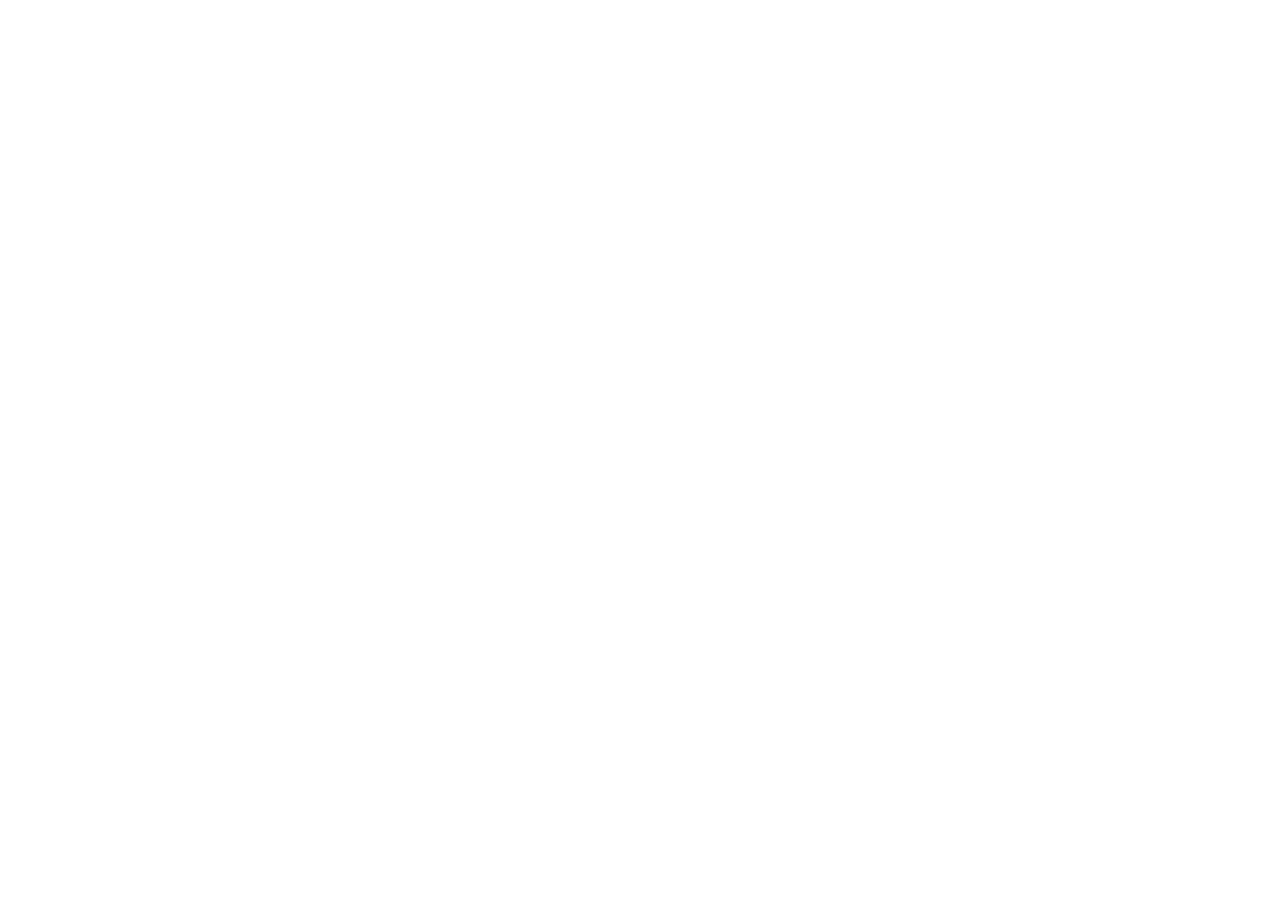
==== 123.html @ 5ebad7bf "Commit from Pingendo" ====
<html>
    <head>
        <meta charset="utf-8">
        <meta name="viewport" content="width=device-width, initial-scale=1">
        <link href="http://cdnjs.cloudflare.com/ajax/libs/font-awesome/4.6.1/css/font-awesome.min.css" rel="stylesheet" type="text/css">
        <link href="http://v4.pingendo.com/assets/bootstrap/themes/default.css" rel="stylesheet" type="text/css">
    </head>
    <body>
        <script type="text/javascript" src="http://cdnjs.cloudflare.com/ajax/libs/jquery/2.0.3/jquery.min.js"></script>
        <script type="text/javascript" src="https://cdn.rawgit.com/twbs/bootstrap/v4-dev/dist/js/bootstrap.js"></script>
    </body>
</html>
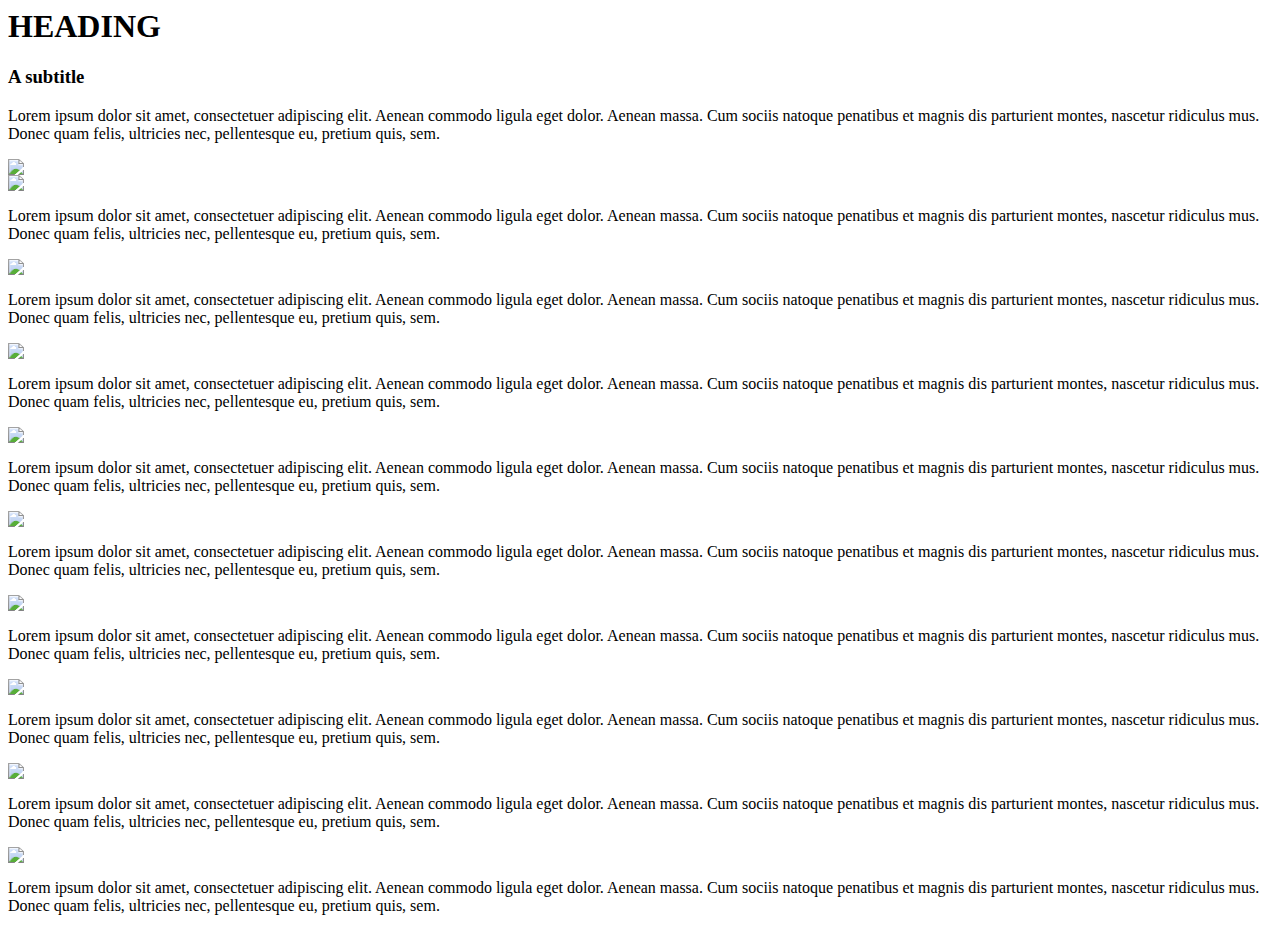
==== commit 13c57eb2: "Commit from Pingendo" ====
--- a/123.html
+++ b/123.html
@@ -1,12 +1,104 @@
 <html>
-    <head>
-        <meta charset="utf-8">
-        <meta name="viewport" content="width=device-width, initial-scale=1">
-        <link href="http://cdnjs.cloudflare.com/ajax/libs/font-awesome/4.6.1/css/font-awesome.min.css" rel="stylesheet" type="text/css">
-        <link href="http://v4.pingendo.com/assets/bootstrap/themes/default.css" rel="stylesheet" type="text/css">
-    </head>
-    <body>
-        <script type="text/javascript" src="http://cdnjs.cloudflare.com/ajax/libs/jquery/2.0.3/jquery.min.js"></script>
-        <script type="text/javascript" src="https://cdn.rawgit.com/twbs/bootstrap/v4-dev/dist/js/bootstrap.js"></script>
-    </body>
+
+<head>
+  <meta charset="utf-8">
+  <meta name="viewport" content="width=device-width, initial-scale=1">
+  <link href="http://cdnjs.cloudflare.com/ajax/libs/font-awesome/4.6.1/css/font-awesome.min.css" rel="stylesheet" type="text/css">
+  <link href="http://v4.pingendo.com/assets/bootstrap/themes/default.css" rel="stylesheet" type="text/css">
+  <style>
+    /* Note: Try to remove the following lines to see the effect of CSS positioning */
+    
+    .affix {
+      top: 20px;
+    }
+  </style>
+</head>
+
+<body>
+  <div class="p-y-3 section" draggable="true">
+    <div class="container">
+      <div class="row">
+        <div class="col-md-6" data-offset-top="205" data-spy="affix">
+          <h1 class="text-primary">HEADING</h1>
+          <h3>A subtitle</h3>
+          <p class="lead">Lorem ipsum dolor sit amet, consectetuer adipiscing elit. Aenean commodo ligula eget dolor. Aenean massa. Cum sociis natoque penatibus et magnis dis parturient montes, nascetur ridiculus mus. Donec quam felis, ultricies nec, pellentesque eu,
+            pretium quis, sem.</p>
+        </div>
+        <div class="col-md-6">
+          <img src="http://v4.pingendo.com/assets/photos/wireframe/photo-1.jpg" class="img-fluid">
+        </div>
+      </div>
+    </div>
+  </div>
+  <div class="p-y-3 section" draggable="true">
+    <div class="container">
+      <div class="row">
+        <div class="col-md-4">
+          <img src="http://v4.pingendo.com/assets/photos/wireframe/photo-1.jpg" class="img-fluid m-y">
+          <p class="m-y-1">Lorem ipsum dolor sit amet, consectetuer adipiscing elit. Aenean commodo ligula eget dolor. Aenean massa. Cum sociis natoque penatibus et magnis dis parturient montes, nascetur ridiculus mus. Donec quam felis, ultricies nec, pellentesque eu,
+            pretium quis, sem.</p>
+        </div>
+        <div class="col-md-4">
+          <img src="http://v4.pingendo.com/assets/photos/wireframe/photo-2.jpg" class="img-fluid m-y">
+          <p class="m-y-1">Lorem ipsum dolor sit amet, consectetuer adipiscing elit. Aenean commodo ligula eget dolor. Aenean massa. Cum sociis natoque penatibus et magnis dis parturient montes, nascetur ridiculus mus. Donec quam felis, ultricies nec, pellentesque eu,
+            pretium quis, sem.</p>
+        </div>
+        <div class="col-md-4">
+          <img src="http://v4.pingendo.com/assets/photos/wireframe/photo-3.jpg" class="img-fluid m-y">
+          <p class="m-y-1">Lorem ipsum dolor sit amet, consectetuer adipiscing elit. Aenean commodo ligula eget dolor. Aenean massa. Cum sociis natoque penatibus et magnis dis parturient montes, nascetur ridiculus mus. Donec quam felis, ultricies nec, pellentesque eu,
+            pretium quis, sem.</p>
+        </div>
+      </div>
+    </div>
+  </div>
+  <div class="p-y-3 section" draggable="true">
+    <div class="container">
+      <div class="row">
+        <div class="col-md-4">
+          <img src="http://v4.pingendo.com/assets/photos/wireframe/photo-1.jpg" class="img-fluid m-y">
+          <p class="m-y-1">Lorem ipsum dolor sit amet, consectetuer adipiscing elit. Aenean commodo ligula eget dolor. Aenean massa. Cum sociis natoque penatibus et magnis dis parturient montes, nascetur ridiculus mus. Donec quam felis, ultricies nec, pellentesque eu,
+            pretium quis, sem.</p>
+        </div>
+        <div class="col-md-4">
+          <img src="http://v4.pingendo.com/assets/photos/wireframe/photo-2.jpg" class="img-fluid m-y">
+          <p class="m-y-1">Lorem ipsum dolor sit amet, consectetuer adipiscing elit. Aenean commodo ligula eget dolor. Aenean massa. Cum sociis natoque penatibus et magnis dis parturient montes, nascetur ridiculus mus. Donec quam felis, ultricies nec, pellentesque eu,
+            pretium quis, sem.</p>
+        </div>
+        <div class="col-md-4">
+          <img src="http://v4.pingendo.com/assets/photos/wireframe/photo-3.jpg" class="img-fluid m-y">
+          <p class="m-y-1">Lorem ipsum dolor sit amet, consectetuer adipiscing elit. Aenean commodo ligula eget dolor. Aenean massa. Cum sociis natoque penatibus et magnis dis parturient montes, nascetur ridiculus mus. Donec quam felis, ultricies nec, pellentesque eu,
+            pretium quis, sem.</p>
+        </div>
+      </div>
+    </div>
+  </div>
+  <div class="p-y-3 section" draggable="true">
+    <div class="container">
+      <div class="row">
+        <div class="col-md-4">
+          <img src="http://v4.pingendo.com/assets/photos/wireframe/photo-1.jpg" class="img-fluid m-y">
+          <p class="m-y-1">Lorem ipsum dolor sit amet, consectetuer adipiscing elit. Aenean commodo ligula eget dolor. Aenean massa. Cum sociis natoque penatibus et magnis dis parturient montes, nascetur ridiculus mus. Donec quam felis, ultricies nec, pellentesque eu,
+            pretium quis, sem.</p>
+        </div>
+        <div class="col-md-4">
+          <img src="http://v4.pingendo.com/assets/photos/wireframe/photo-2.jpg" class="img-fluid m-y">
+          <p class="m-y-1">Lorem ipsum dolor sit amet, consectetuer adipiscing elit. Aenean commodo ligula eget dolor. Aenean massa. Cum sociis natoque penatibus et magnis dis parturient montes, nascetur ridiculus mus. Donec quam felis, ultricies nec, pellentesque eu,
+            pretium quis, sem.</p>
+        </div>
+        <div class="col-md-4">
+          <img src="http://v4.pingendo.com/assets/photos/wireframe/photo-3.jpg" class="img-fluid m-y">
+          <p class="m-y-1">Lorem ipsum dolor sit amet, consectetuer adipiscing elit. Aenean commodo ligula eget dolor. Aenean massa. Cum sociis natoque penatibus et magnis dis parturient montes, nascetur ridiculus mus. Donec quam felis, ultricies nec, pellentesque eu,
+            pretium quis, sem.</p>
+        </div>
+      </div>
+    </div>
+  </div>
+  <script type="text/javascript" src="http://cdnjs.cloudflare.com/ajax/libs/jquery/2.0.3/jquery.min.js"></script>
+  <script type="text/javascript" src="https://cdn.rawgit.com/twbs/bootstrap/v4-dev/dist/js/bootstrap.js"></script>
+
+
+
+
+</body>
+
 </html>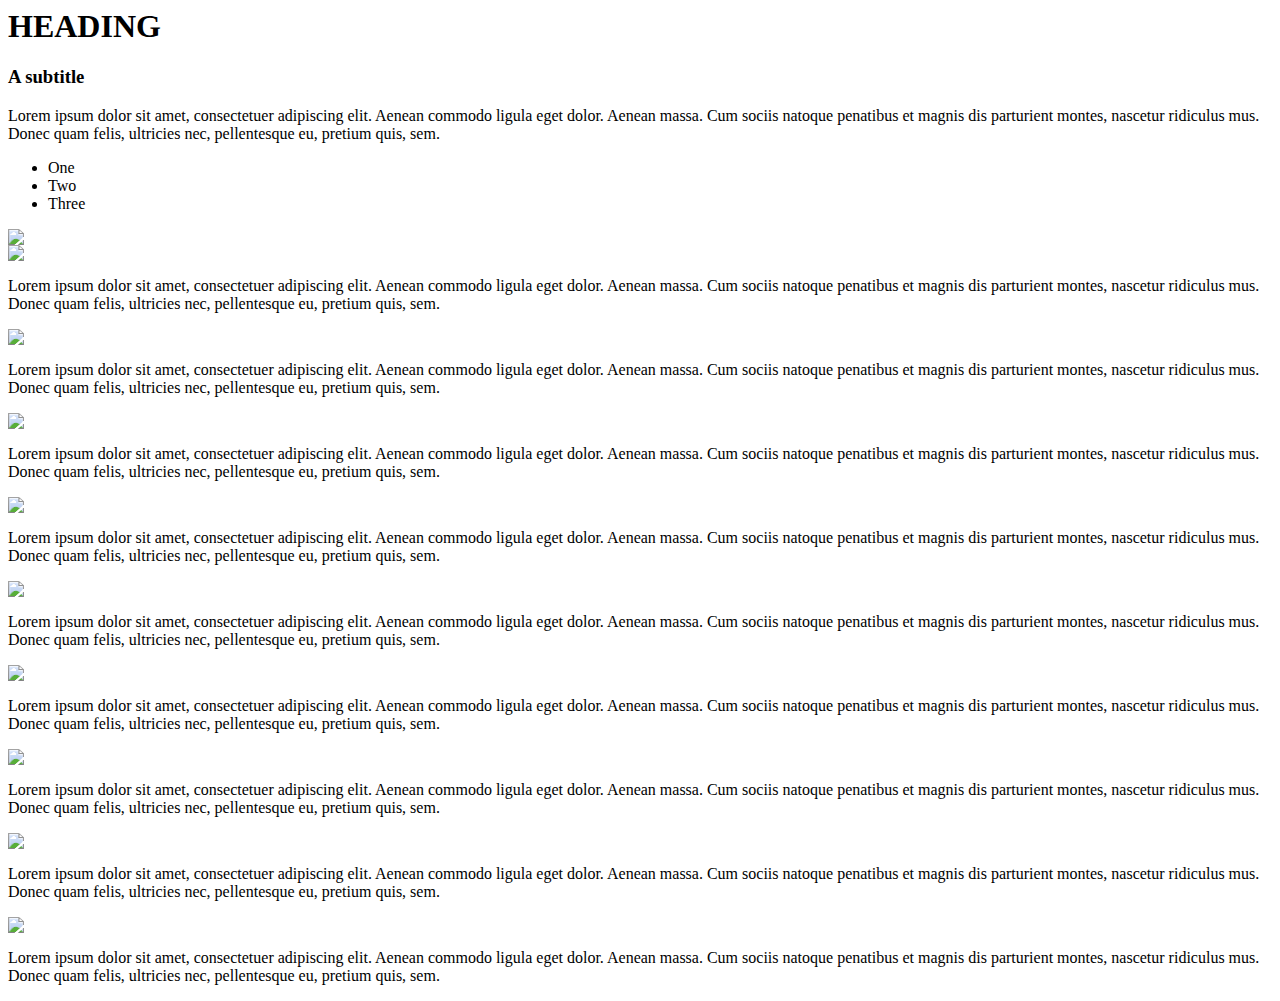
==== commit 89312886: "Commit from Pingendo" ====
--- a/123.html
+++ b/123.html
@@ -3,6 +3,8 @@
 <head>
   <meta charset="utf-8">
   <meta name="viewport" content="width=device-width, initial-scale=1">
+  <script src="https://ajax.googleapis.com/ajax/libs/jquery/3.1.1/jquery.min.js"></script>
+  <script src="https://maxcdn.bootstrapcdn.com/bootstrap/3.3.7/js/bootstrap.min.js"></script>
   <link href="http://cdnjs.cloudflare.com/ajax/libs/font-awesome/4.6.1/css/font-awesome.min.css" rel="stylesheet" type="text/css">
   <link href="http://v4.pingendo.com/assets/bootstrap/themes/default.css" rel="stylesheet" type="text/css">
   <style>
@@ -18,11 +20,16 @@
   <div class="p-y-3 section" draggable="true">
     <div class="container">
       <div class="row">
-        <div class="col-md-6" data-offset-top="205" data-spy="affix">
+        <div class="col-md-6">
           <h1 class="text-primary">HEADING</h1>
           <h3>A subtitle</h3>
-          <p class="lead">Lorem ipsum dolor sit amet, consectetuer adipiscing elit. Aenean commodo ligula eget dolor. Aenean massa. Cum sociis natoque penatibus et magnis dis parturient montes, nascetur ridiculus mus. Donec quam felis, ultricies nec, pellentesque eu,
+          <p class="nav nav-pills nav-stacked" data-offset-top="205" data-spy="affix" id="affix-nav">Lorem ipsum dolor sit amet, consectetuer adipiscing elit. Aenean commodo ligula eget dolor. Aenean massa. Cum sociis natoque penatibus et magnis dis parturient montes, nascetur ridiculus mus. Donec quam felis, ultricies nec, pellentesque eu,
             pretium quis, sem.</p>
+          <ul class="nav nav-pills nav-stacked" draggable="true" data-offset-top="205" data-spy="affix">
+            <li>One</li>
+            <li>Two</li>
+            <li>Three</li>
+          </ul>
         </div>
         <div class="col-md-6">
           <img src="http://v4.pingendo.com/assets/photos/wireframe/photo-1.jpg" class="img-fluid">
@@ -99,6 +106,8 @@
 
 
 
+
+
 </body>
 
 </html>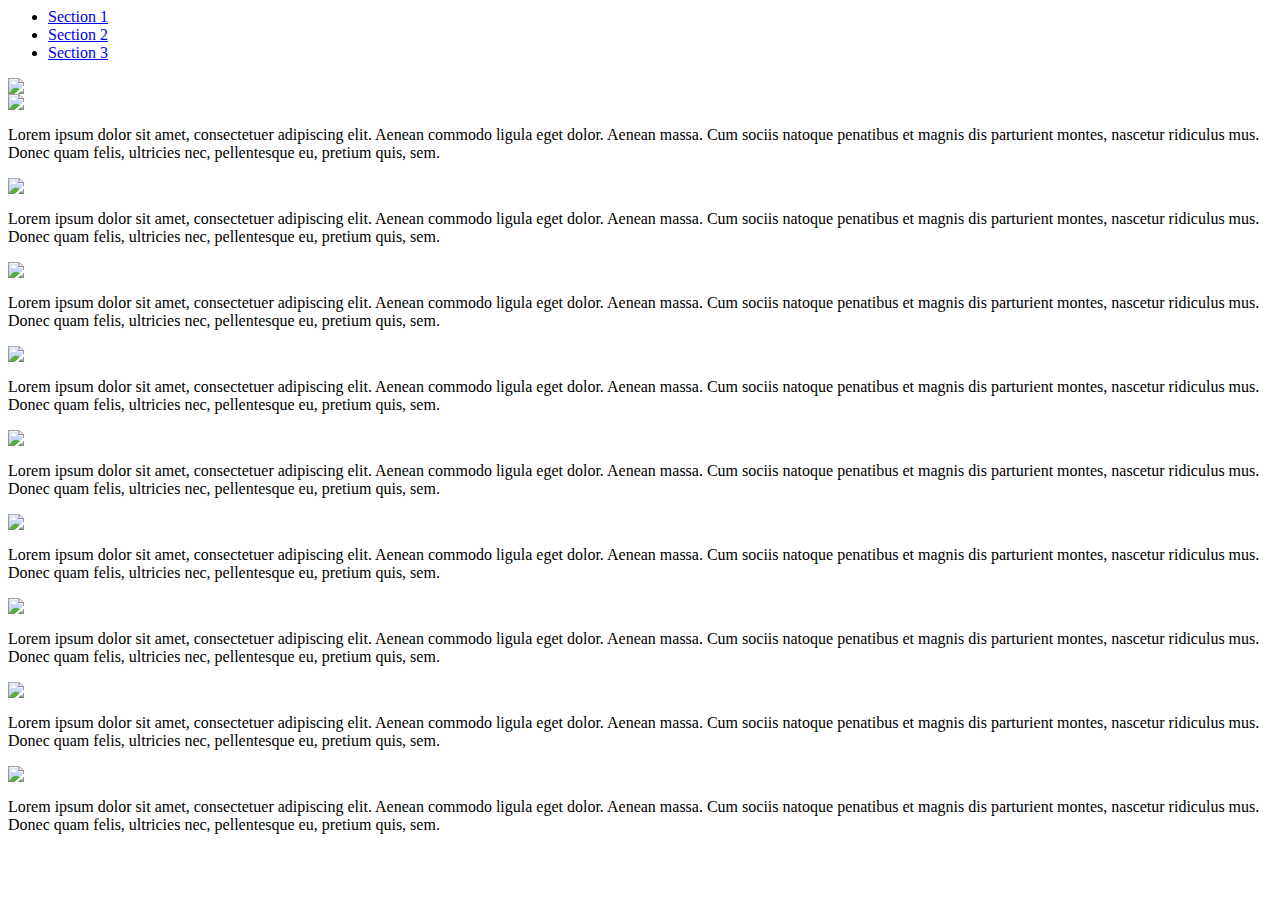
==== commit 0e811677: "Commit from Pingendo" ====
--- a/123.html
+++ b/123.html
@@ -21,15 +21,13 @@
     <div class="container">
       <div class="row">
         <div class="col-md-6">
-          <h1 class="text-primary">HEADING</h1>
-          <h3>A subtitle</h3>
-          <p class="nav nav-pills nav-stacked" data-offset-top="205" data-spy="affix" id="affix-nav">Lorem ipsum dolor sit amet, consectetuer adipiscing elit. Aenean commodo ligula eget dolor. Aenean massa. Cum sociis natoque penatibus et magnis dis parturient montes, nascetur ridiculus mus. Donec quam felis, ultricies nec, pellentesque eu,
-            pretium quis, sem.</p>
-          <ul class="nav nav-pills nav-stacked" draggable="true" data-offset-top="205" data-spy="affix">
-            <li>One</li>
-            <li>Two</li>
-            <li>Three</li>
-          </ul>
+          <nav class="col-sm-3">
+            <ul class="nav nav-pills nav-stacked" data-spy="affix" data-offset-top="205">
+              <li class="active"><a href="#section1">Section 1</a></li>
+              <li><a href="#section2">Section 2</a></li>
+              <li><a href="#section3">Section 3</a></li>
+            </ul>
+          </nav>
         </div>
         <div class="col-md-6">
           <img src="http://v4.pingendo.com/assets/photos/wireframe/photo-1.jpg" class="img-fluid">
